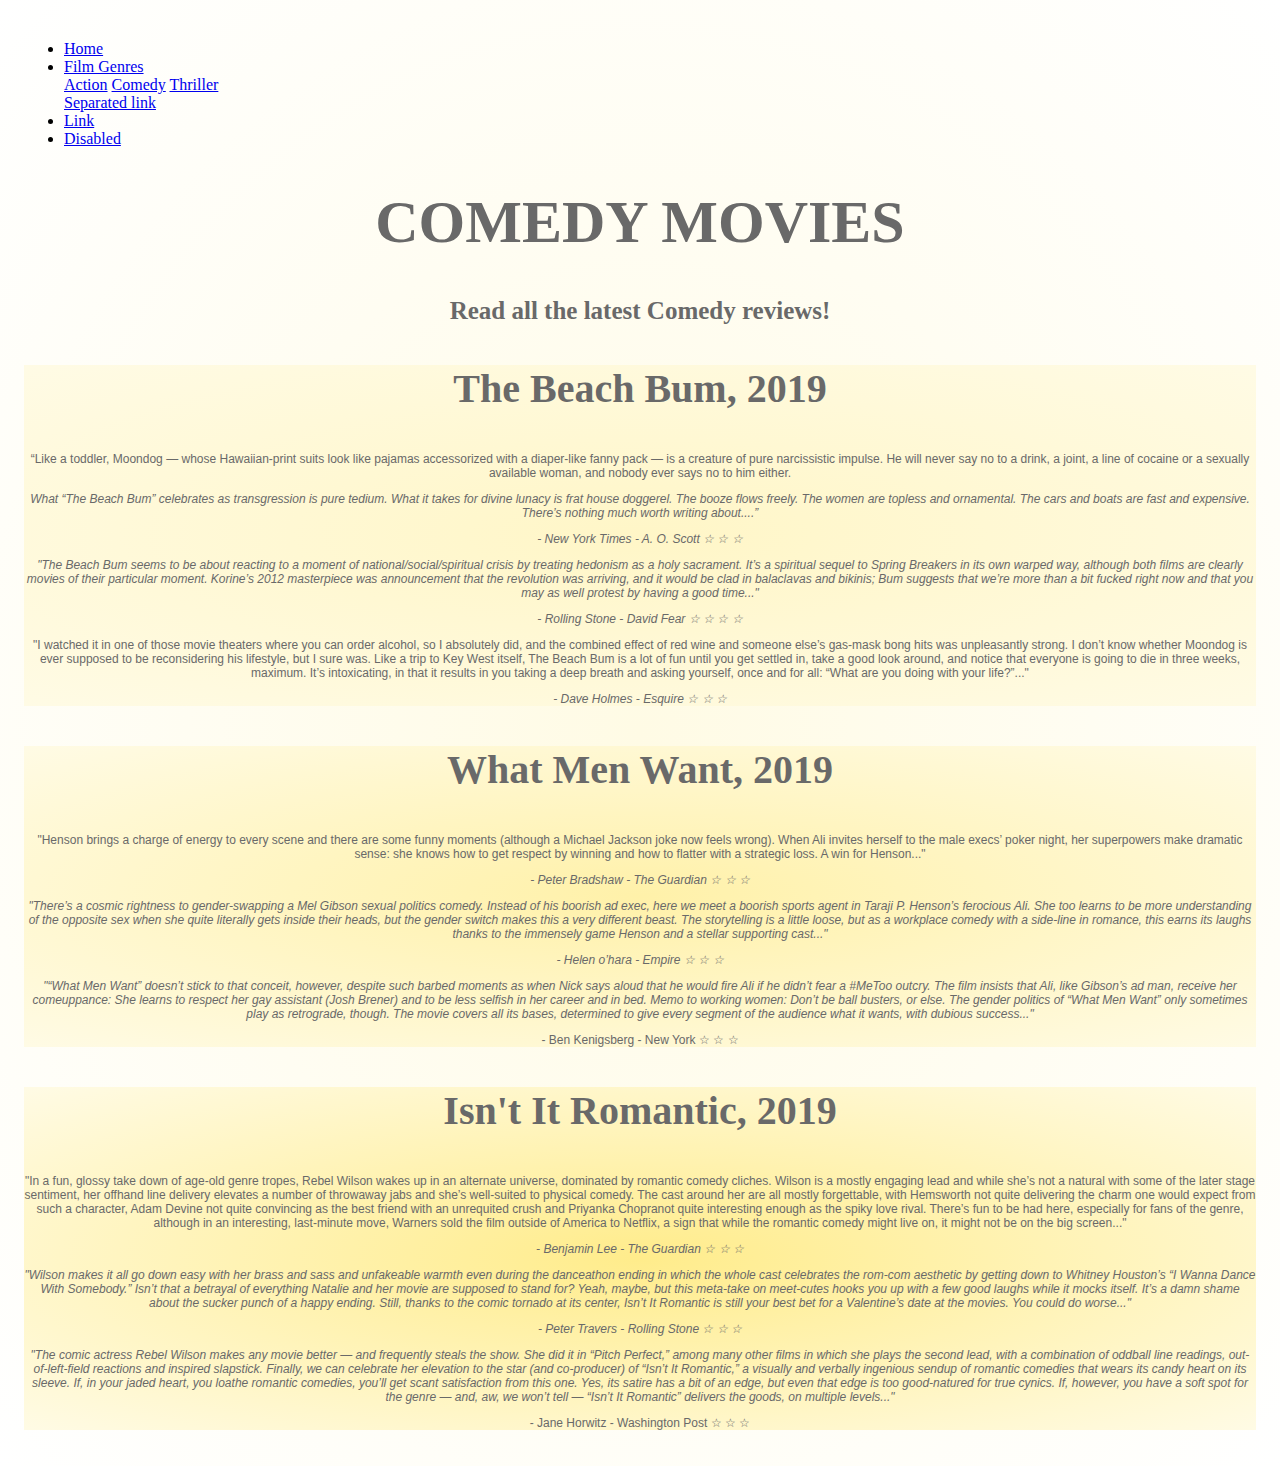
==== content1.html @ 9334af46 "Added Comedy Revies & CSS" ====
<!doctype html>
<html lang="en">
<head>
  <title> Film Review </title>
  <link rel="stylesheet" href="https://stackpath.bootstrapcdn.com/bootstrap/4.1.3/css/bootstrap.min.css" integrity="sha384-MCw98/SFnGE8fJT3GXwEOngsV7Zt27NXFoaoApmYm81iuXoPkFOJwJ8ERdknLPMO" crossorigin="anonymous">
  <link href="CSS/comedy-css.css" rel="stylesheet">
  </head>
  <body>
    <ul class="nav nav-pills">
  <li class="nav-item">
    <a class="nav-link active" href="#">Home</a>
  </li>
  <li class="nav-item dropdown">
    <a class="nav-link dropdown-toggle" data-toggle="dropdown" href="#" role="button" aria-haspopup="true" aria-expanded="false">Film Genres</a>
    <div class="dropdown-menu">
      <a class="dropdown-item" href="#">Action</a>
      <a class="dropdown-item" href="#">Comedy</a>
      <a class="dropdown-item" href="#">Thriller</a>
      <div class="dropdown-divider"></div>
      <a class="dropdown-item" href="#">Separated link</a>
    </div>
  </li>
  <li class="nav-item">
    <a class="nav-link" href="#">Link</a>
  </li>
  <li class="nav-item">
    <a class="nav-link disabled" href="#" tabindex="-1" aria-disabled="true">Disabled</a>
  </li>
</ul>
<h1>Comedy Movies</h1>
<h2>Read all the latest Comedy reviews!</h2>

<div class="movie-1">
  <h3>The Beach Bum, 2019</h3>

  <p>“Like a toddler, Moondog — whose Hawaiian-print suits look like pajamas accessorized with a diaper-like fanny pack — is a creature of pure narcissistic impulse. He will never say no to a drink, a joint, a line of cocaine or a sexually available woman, and nobody ever says no to him either.</p>

    <p>What “The Beach Bum” celebrates as transgression is pure tedium. What it takes for divine lunacy is frat house doggerel. The booze flows freely. The women are topless and ornamental. The cars and boats are fast and expensive. There’s nothing much worth writing about....”</p>
    <p> - New York Times - A. O. Scott  &#9734; &#9734; &#9734;</p>


        <p>"The Beach Bum seems to be about reacting to a moment of national/social/spiritual crisis by treating hedonism as a holy sacrament. It’s a spiritual sequel to Spring Breakers in its own warped way, although both films are clearly movies of their particular moment. Korine’s 2012 masterpiece was announcement that the revolution was arriving, and it would be clad in balaclavas and bikinis; Bum suggests that we’re more than a bit fucked right now and that you may as well protest by having a good time..."</p>
        <p> - Rolling Stone - David Fear  &#9734; &#9734; &#9734; &#9734;</p>

        <p>"I watched it in one of those movie theaters where you can order alcohol, so I absolutely did, and the combined effect of red wine and someone else’s gas-mask bong hits was unpleasantly strong. I don’t know whether Moondog is ever supposed to be reconsidering his lifestyle, but I sure was. Like a trip to Key West itself, The Beach Bum is a lot of fun until you get settled in, take a good look around, and notice that everyone is going to die in three weeks, maximum.
            It’s intoxicating, in that it results in you taking a deep breath and asking yourself, once and for all: “What are you doing with your life?”..."</p>
        <p> - Dave Holmes - Esquire &#9734; &#9734; &#9734;</p>
  </div>
  <div class="movie-2">
    <h3>What Men Want, 2019</h3>
      <p>"Henson brings a charge of energy to every scene and there are some funny moments (although a Michael Jackson joke now feels wrong). When Ali invites herself to the male execs’ poker night, her superpowers make dramatic sense: she knows how to get respect by winning and how to flatter with a strategic loss. A win for Henson..."</p>
      <p> - Peter Bradshaw - The Guardian &#9734; &#9734; &#9734;</p>

      <p>"There’s a cosmic rightness to gender-swapping a Mel Gibson sexual politics comedy. Instead of his boorish ad exec, here we meet a boorish sports agent in Taraji P. Henson’s ferocious Ali. She too learns to be more understanding of the opposite sex when she quite literally gets inside their heads, but the gender switch makes this a very different beast.

          The storytelling is a little loose, but as a workplace comedy with a side-line in romance, this earns its laughs thanks to the immensely game Henson and a stellar supporting cast..."</p>
      <p> - Helen o’hara - Empire &#9734; &#9734; &#9734;</p>

        <p>"“What Men Want” doesn’t stick to that conceit, however, despite such barbed moments as when Nick says aloud that he would fire Ali if he didn’t fear a #MeToo outcry. The film insists that Ali, like Gibson’s ad man, receive her comeuppance: She learns to respect her gay assistant (Josh Brener) and to be less selfish in her career and in bed.
            Memo to working women: Don’t be ball busters, or else.
            The gender politics of “What Men Want” only sometimes play as retrograde, though. The movie covers all its bases, determined to give every segment of the audience what it wants, with dubious success..."</p>
        <p> - Ben Kenigsberg - New York &#9734; &#9734; &#9734;</p>
    </div>

    <div class="movie-3">
      <h3>Isn't It Romantic, 2019</h3>
        <p>"In a fun, glossy take down of age-old genre tropes, Rebel Wilson wakes up in an alternate universe, dominated by romantic comedy cliches.
            Wilson is a mostly engaging lead and while she’s not a natural with some of the later stage sentiment, her offhand line delivery elevates a number of throwaway jabs and she’s well-suited to physical comedy. The cast around her are all mostly forgettable, with Hemsworth not quite delivering the charm one would expect from such a character, Adam Devine not quite convincing as the best friend with an unrequited crush and Priyanka Chopranot quite interesting enough as the spiky love rival.
            There’s fun to be had here, especially for fans of the genre, although in an interesting, last-minute move, Warners sold the film outside of America to Netflix, a sign that while the romantic comedy might live on, it might not be on the big screen..."</p>
        <p> - Benjamin Lee - The Guardian &#9734; &#9734; &#9734;</p>

        <p>"Wilson makes it all go down easy with her brass and sass and unfakeable warmth even during the danceathon ending in which the whole cast celebrates the rom-com aesthetic by getting down to Whitney Houston’s “I Wanna Dance With Somebody.” Isn’t that a betrayal of everything Natalie and her movie are supposed to stand for? Yeah, maybe, but this meta-take on meet-cutes hooks you up with a few good laughs while it mocks itself. It’s a damn shame about the sucker punch of a happy ending. Still, thanks to the comic tornado at its center, Isn’t It Romantic is still your best bet for a Valentine’s date at the movies. You could do worse..."</p>
        <p> - Peter Travers - Rolling Stone &#9734; &#9734; &#9734;</p>


          <p>"The comic actress Rebel Wilson makes any movie better — and frequently steals the show. She did it in “Pitch Perfect,” among many other films in which she plays the second lead, with a combination of oddball line readings, out-of-left-field reactions and inspired slapstick.
            Finally, we can celebrate her elevation to the star (and co-producer) of “Isn’t It Romantic,” a visually and verbally ingenious sendup of romantic comedies that wears its candy heart on its sleeve.
            If, in your jaded heart, you loathe romantic comedies, you’ll get scant satisfaction from this one. Yes, its satire has a bit of an edge, but even that edge is too good-natured for true cynics. If, however, you have a soft spot for the genre — and, aw, we won’t tell — “Isn’t It Romantic” delivers the goods, on multiple levels..."</p>
          <p> - Jane Horwitz - Washington Post &#9734; &#9734; &#9734;</p>
      </div>
  </body>

  </html>
---- CSS/comedy-css.css ----
body {
  padding: 1rem;
  background-image: radial-gradient(#FFFBE5, #FFFFFF);

}

h1 {
  text-align: center;
  text-transform: uppercase;
  color: #696969;
  font-family: American Typewriter, serif;
  font-size: 60px;
}
h2 {
    text-align: center;
    color: #696969;
    font-family: American Typewriter, serif;
    font-size: 25px;
}

h3 {
  font-family: Bradley Hand, cursive;
  font-size: 40px;
}
div.movie-1 {
  text-align: center;
  color: #696969;
  background-image: radial-gradient(#FFF6C7, #FFFBE5);
}
p {
  font-size: 12px;
  font-family: sans-serif;
}
p:nth-child(4) {
  font-style: italic;
}
p:nth-child(6) {
  font-style: italic;
}
p:nth-child(8) {
  font-style: italic;
}

div.movie-2 {
  text-align: center;
  color: #696969;
  background-image: radial-gradient(#FFF1A9, #FFFBE5);
}
p {
  font-size: 12px;
  font-family: sans-serif;
}
p:nth-child(3) {
  font-style: italic;
}
p:nth-child(5) {
  font-style: italic;
}
}
p:nth-child(7) {
  font-style: italic;
}

div.movie-3 {
  text-align: center;
  color: #696969;
  background-image: radial-gradient(#FFEC8B, #FFFBE5);
}
p {
  font-size: 12px;
  font-family: sans-serif;
}
p:nth-child(3) {
  font-style: italic;
}
p:nth-child(5) {
  font-style: italic;
}
}
p:nth-child(7) {
  font-style: italic;
}
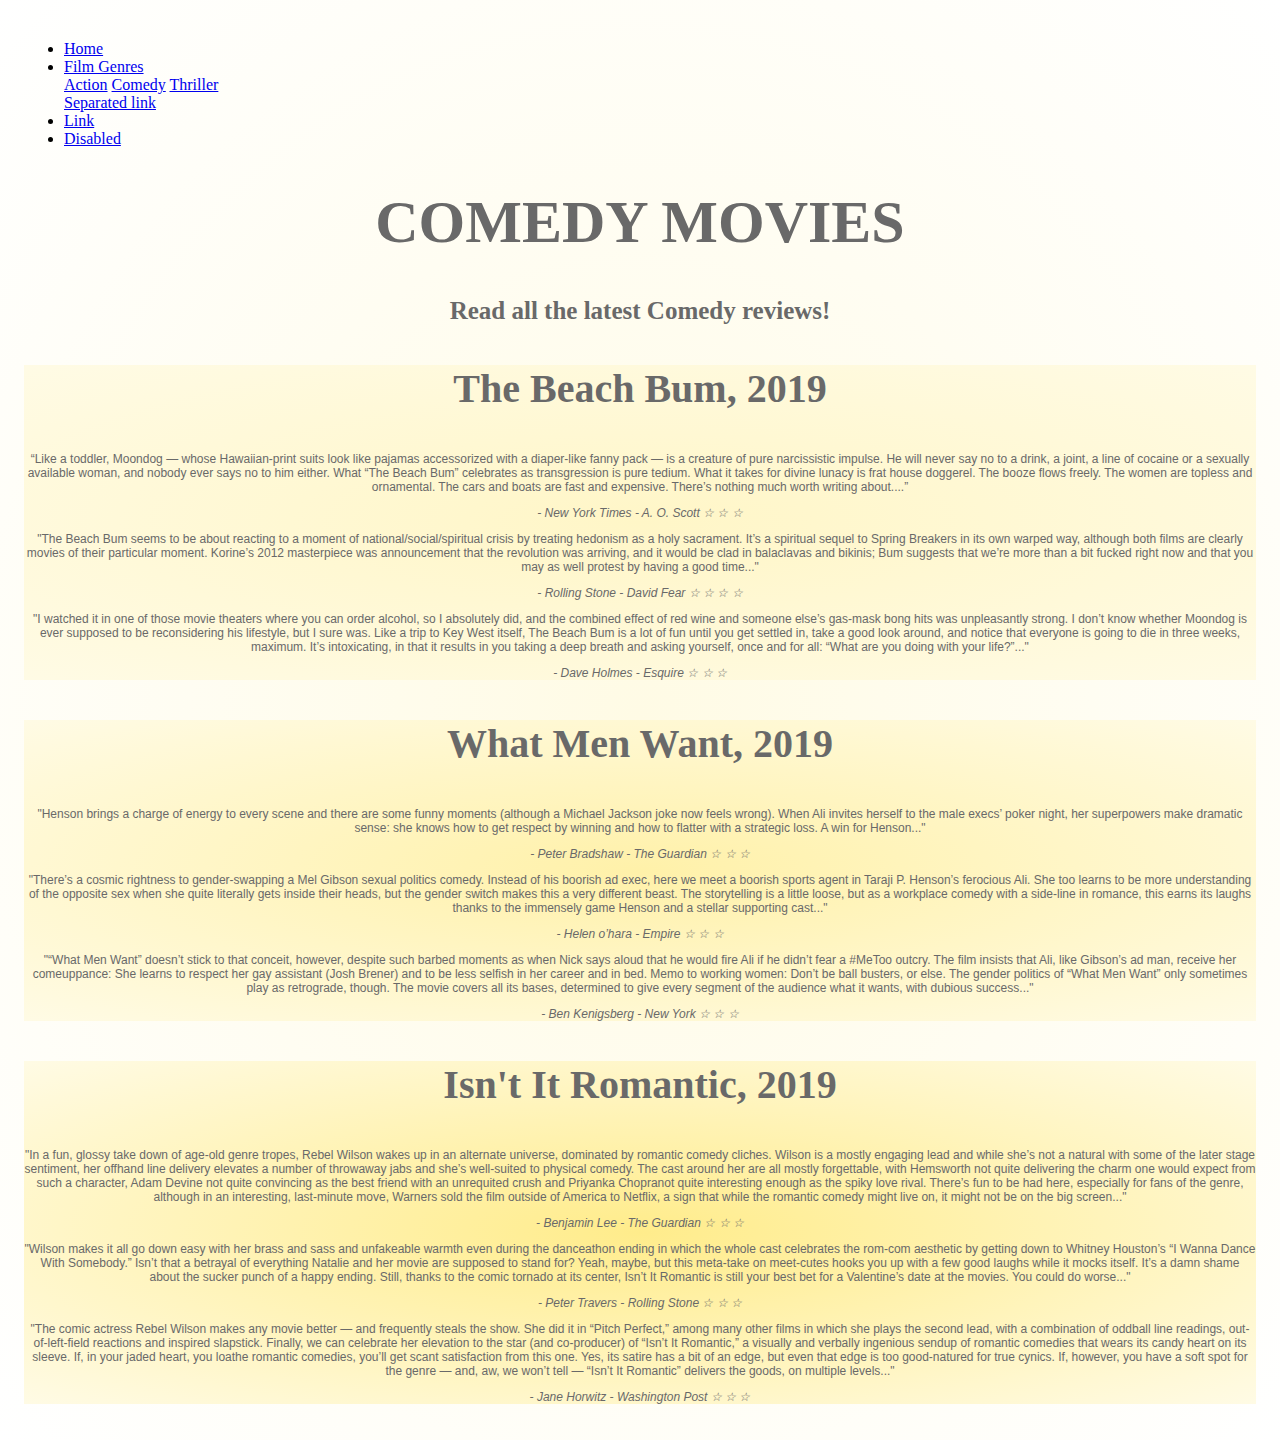
==== commit 232caf58: "added reviews" ====
--- a/content1.html
+++ b/content1.html
@@ -33,9 +33,7 @@
 <div class="movie-1">
   <h3>The Beach Bum, 2019</h3>
 
-  <p>“Like a toddler, Moondog — whose Hawaiian-print suits look like pajamas accessorized with a diaper-like fanny pack — is a creature of pure narcissistic impulse. He will never say no to a drink, a joint, a line of cocaine or a sexually available woman, and nobody ever says no to him either.</p>
-
-    <p>What “The Beach Bum” celebrates as transgression is pure tedium. What it takes for divine lunacy is frat house doggerel. The booze flows freely. The women are topless and ornamental. The cars and boats are fast and expensive. There’s nothing much worth writing about....”</p>
+  <p>“Like a toddler, Moondog — whose Hawaiian-print suits look like pajamas accessorized with a diaper-like fanny pack — is a creature of pure narcissistic impulse. He will never say no to a drink, a joint, a line of cocaine or a sexually available woman, and nobody ever says no to him either. What “The Beach Bum” celebrates as transgression is pure tedium. What it takes for divine lunacy is frat house doggerel. The booze flows freely. The women are topless and ornamental. The cars and boats are fast and expensive. There’s nothing much worth writing about....”</p>
     <p> - New York Times - A. O. Scott  &#9734; &#9734; &#9734;</p>
 
 
--- a/CSS/comedy-css.css
+++ b/CSS/comedy-css.css
@@ -31,13 +31,13 @@
   font-size: 12px;
   font-family: sans-serif;
 }
-p:nth-child(4) {
+p:nth-child(3) {
   font-style: italic;
 }
-p:nth-child(6) {
+p:nth-child(5) {
   font-style: italic;
 }
-p:nth-child(8) {
+p:nth-child(7) {
   font-style: italic;
 }
 
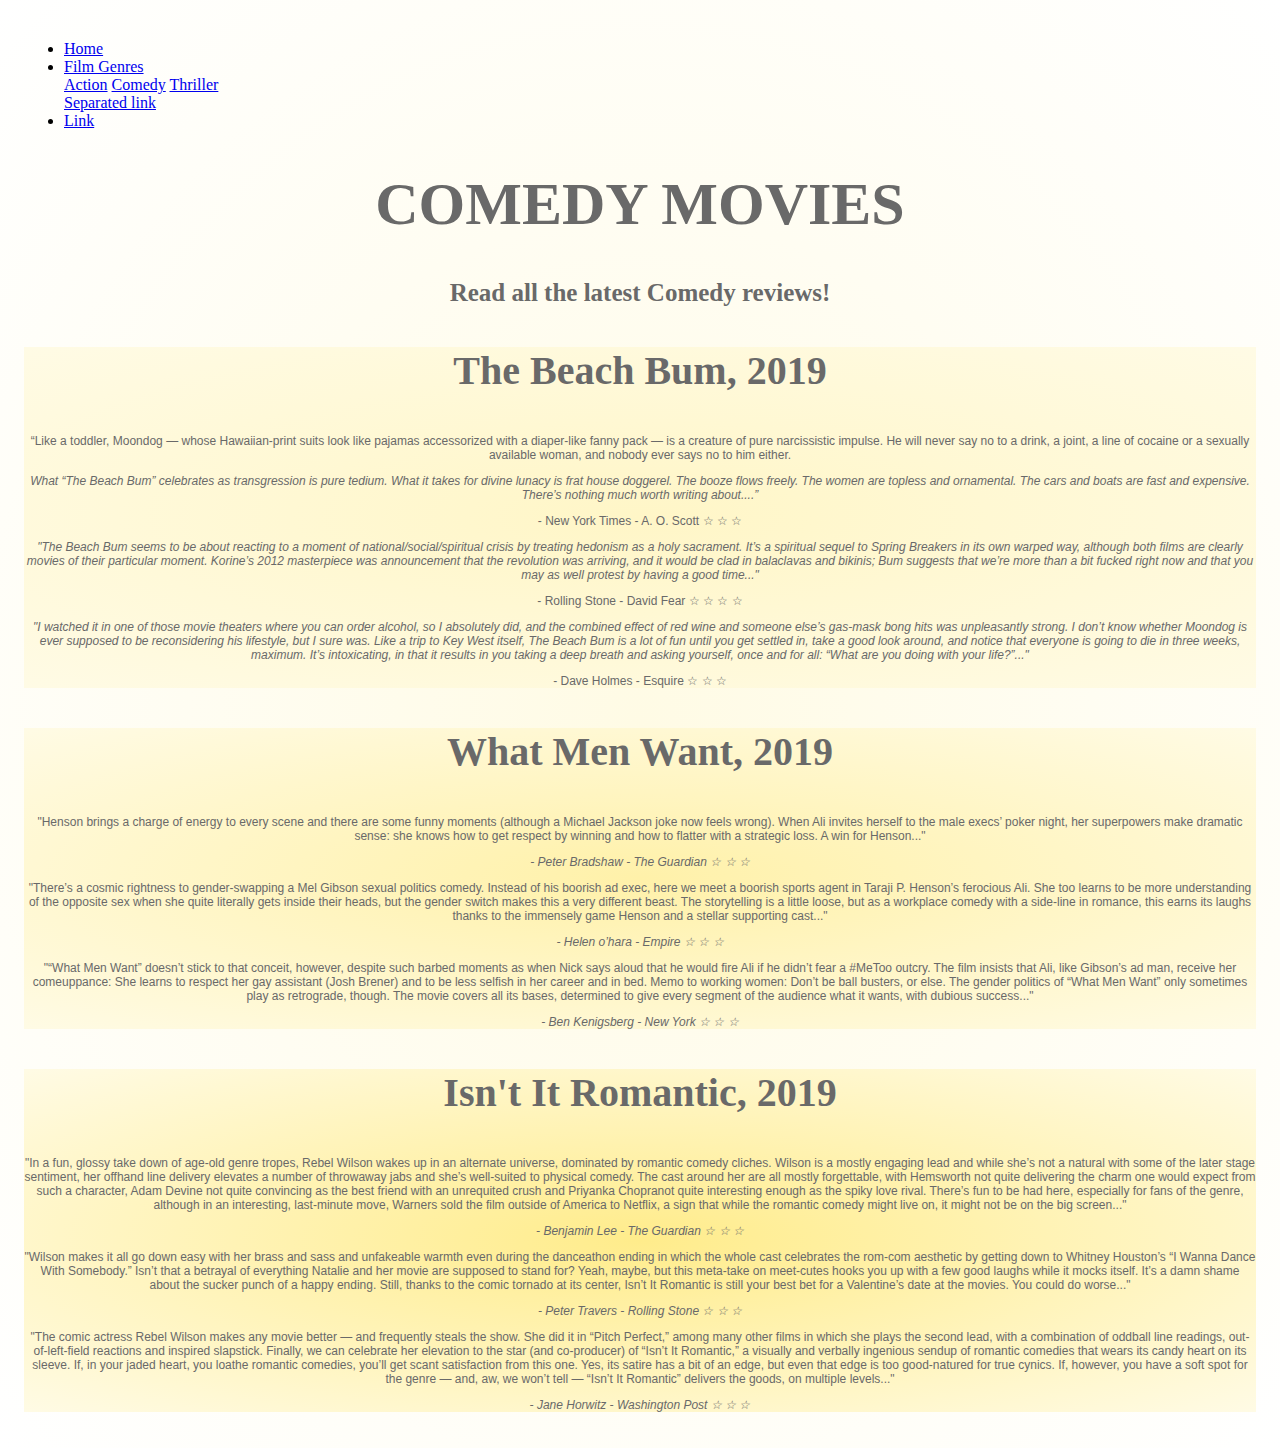
==== commit 5a16ca01: "added links to content pages" ====
--- a/content1.html
+++ b/content1.html
@@ -8,7 +8,7 @@
   <body>
     <ul class="nav nav-pills">
   <li class="nav-item">
-    <a class="nav-link active" href="#">Home</a>
+    <a class="nav-link active" href=".//index.html">Home</a>
   </li>
   <li class="nav-item dropdown">
     <a class="nav-link dropdown-toggle" data-toggle="dropdown" href="#" role="button" aria-haspopup="true" aria-expanded="false">Film Genres</a>
@@ -23,9 +23,6 @@
   <li class="nav-item">
     <a class="nav-link" href="#">Link</a>
   </li>
-  <li class="nav-item">
-    <a class="nav-link disabled" href="#" tabindex="-1" aria-disabled="true">Disabled</a>
-  </li>
 </ul>
 <h1>Comedy Movies</h1>
 <h2>Read all the latest Comedy reviews!</h2>
@@ -33,7 +30,9 @@
 <div class="movie-1">
   <h3>The Beach Bum, 2019</h3>
 
-  <p>“Like a toddler, Moondog — whose Hawaiian-print suits look like pajamas accessorized with a diaper-like fanny pack — is a creature of pure narcissistic impulse. He will never say no to a drink, a joint, a line of cocaine or a sexually available woman, and nobody ever says no to him either. What “The Beach Bum” celebrates as transgression is pure tedium. What it takes for divine lunacy is frat house doggerel. The booze flows freely. The women are topless and ornamental. The cars and boats are fast and expensive. There’s nothing much worth writing about....”</p>
+  <p>“Like a toddler, Moondog — whose Hawaiian-print suits look like pajamas accessorized with a diaper-like fanny pack — is a creature of pure narcissistic impulse. He will never say no to a drink, a joint, a line of cocaine or a sexually available woman, and nobody ever says no to him either.</p>
+
+    <p>What “The Beach Bum” celebrates as transgression is pure tedium. What it takes for divine lunacy is frat house doggerel. The booze flows freely. The women are topless and ornamental. The cars and boats are fast and expensive. There’s nothing much worth writing about....”</p>
     <p> - New York Times - A. O. Scott  &#9734; &#9734; &#9734;</p>
 
 
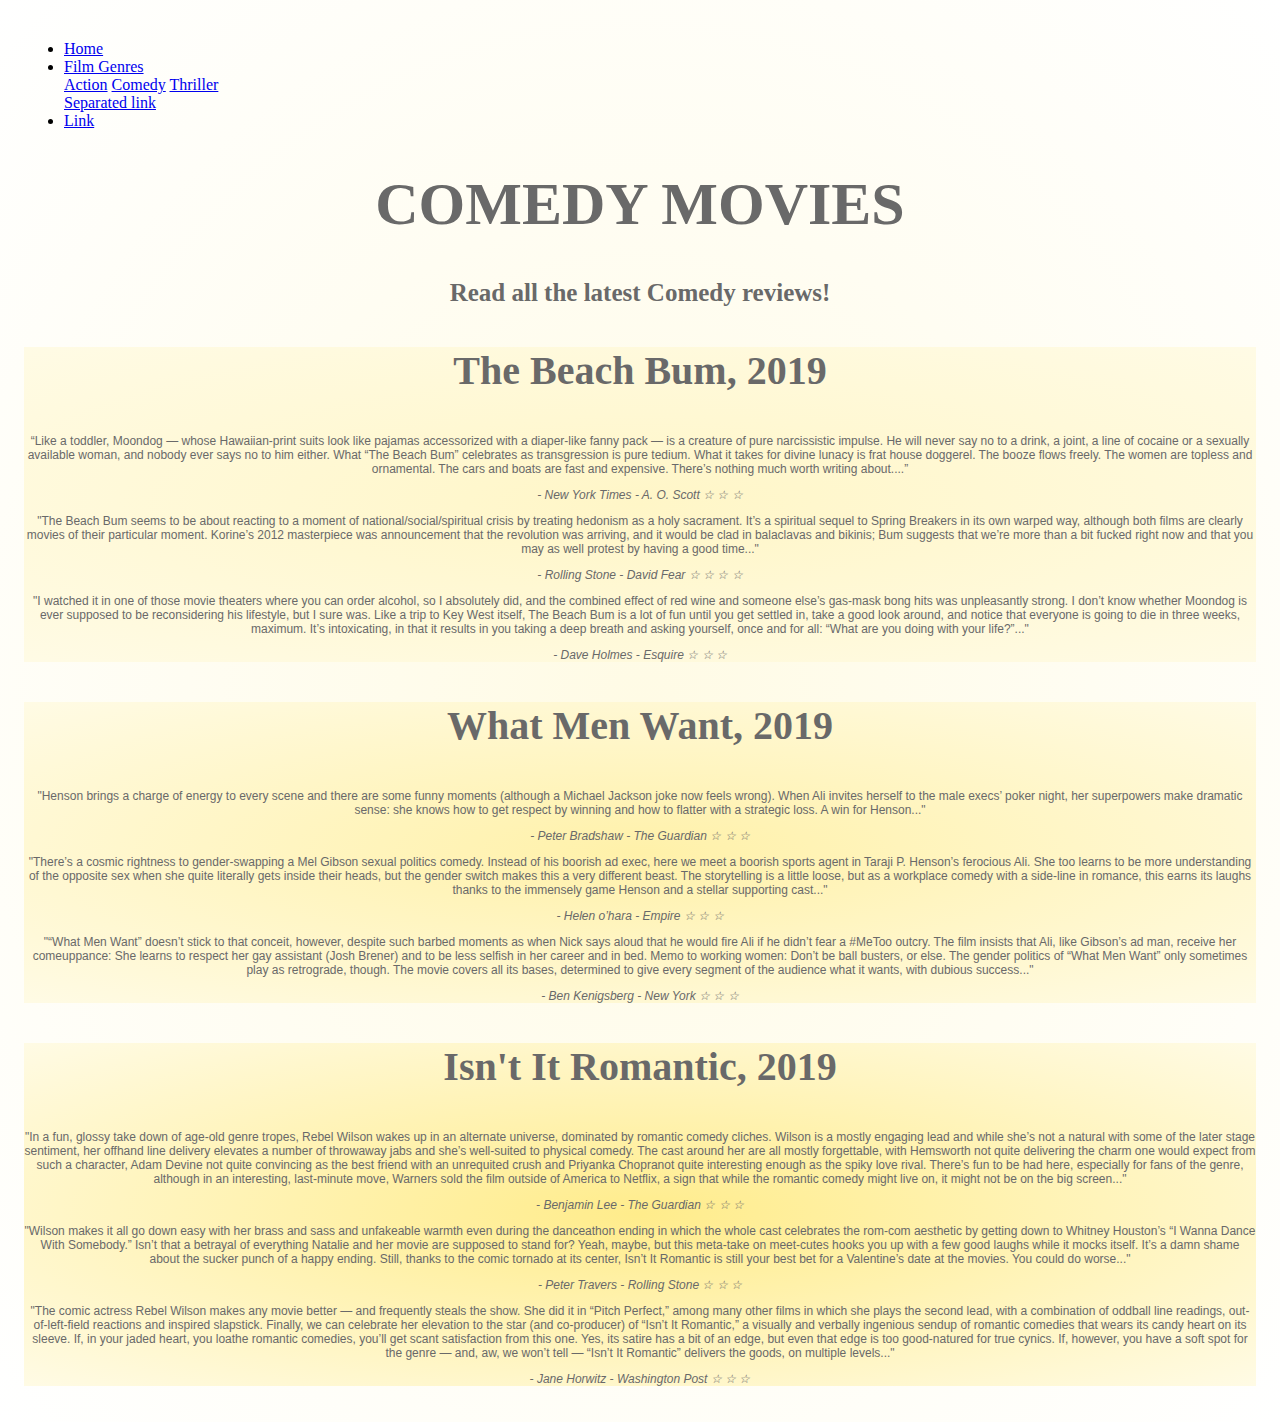
==== commit 2f06d815: "Merge branch 'master' of https://github.com/Gabbiwylie/film-reviews" ====
--- a/content1.html
+++ b/content1.html
@@ -30,9 +30,7 @@
 <div class="movie-1">
   <h3>The Beach Bum, 2019</h3>
 
-  <p>“Like a toddler, Moondog — whose Hawaiian-print suits look like pajamas accessorized with a diaper-like fanny pack — is a creature of pure narcissistic impulse. He will never say no to a drink, a joint, a line of cocaine or a sexually available woman, and nobody ever says no to him either.</p>
-
-    <p>What “The Beach Bum” celebrates as transgression is pure tedium. What it takes for divine lunacy is frat house doggerel. The booze flows freely. The women are topless and ornamental. The cars and boats are fast and expensive. There’s nothing much worth writing about....”</p>
+  <p>“Like a toddler, Moondog — whose Hawaiian-print suits look like pajamas accessorized with a diaper-like fanny pack — is a creature of pure narcissistic impulse. He will never say no to a drink, a joint, a line of cocaine or a sexually available woman, and nobody ever says no to him either. What “The Beach Bum” celebrates as transgression is pure tedium. What it takes for divine lunacy is frat house doggerel. The booze flows freely. The women are topless and ornamental. The cars and boats are fast and expensive. There’s nothing much worth writing about....”</p>
     <p> - New York Times - A. O. Scott  &#9734; &#9734; &#9734;</p>
 
 
